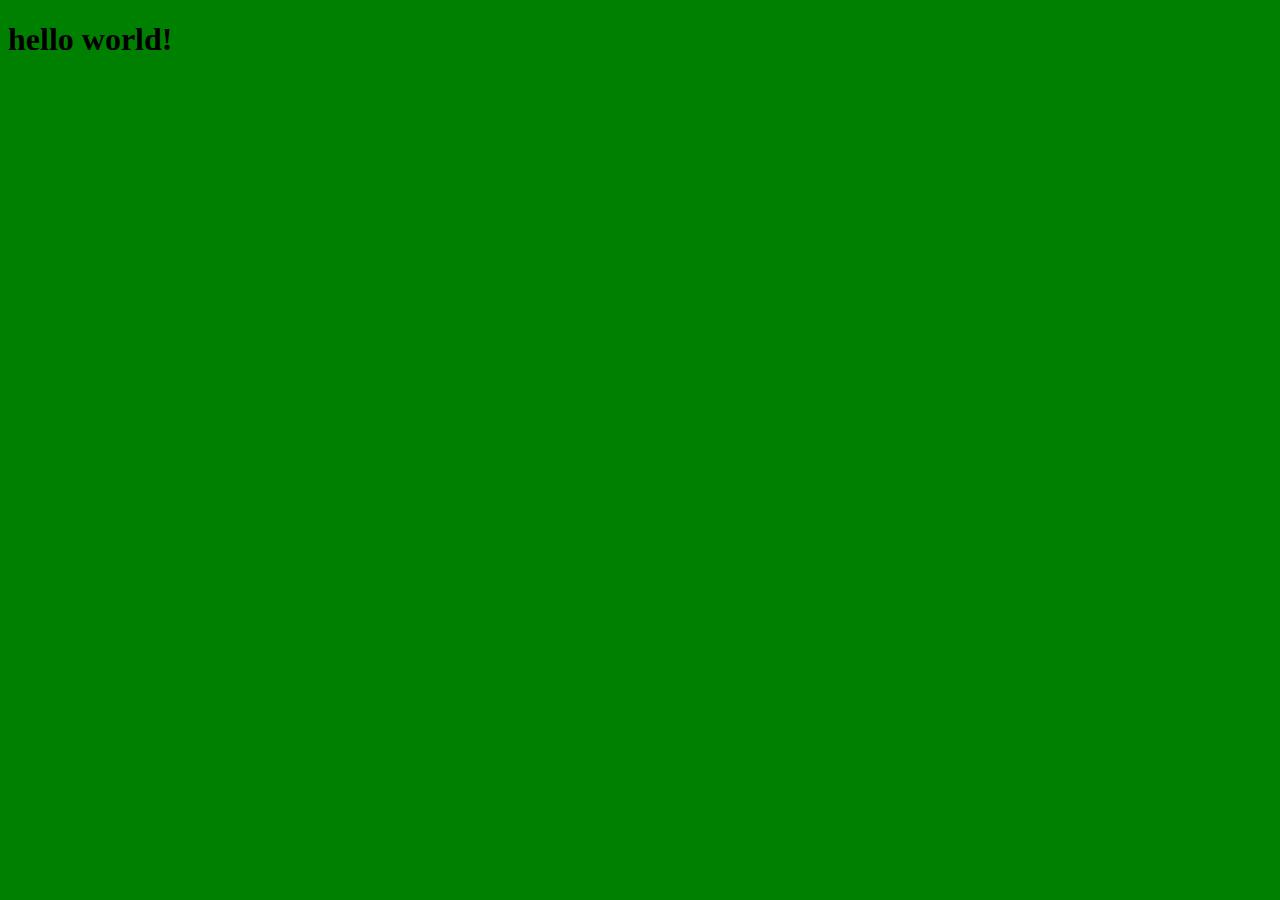
==== 12-range/index.html @ e7904376 "message" ====
<!DOCTYPE html>
<html lang="en">
<head>
  <meta charset="UTF-8">
  <title>hello</title>
  <link rel="stylesheet" href="layout.css">
  <link rel="icon" href="https://i.wangding.in/favicon.ico" sizes="48x48" type="image/png">
</head>
<body>
<h1>hello world!</h1>  
<script src="//apps.bdimg.com/libs/jquery/2.1.4/jquery.min.js"></script>
<script src="main.js"></script>
</body>
</html>
---- 12-range/layout.css ----
body {
  background-color: green;
}
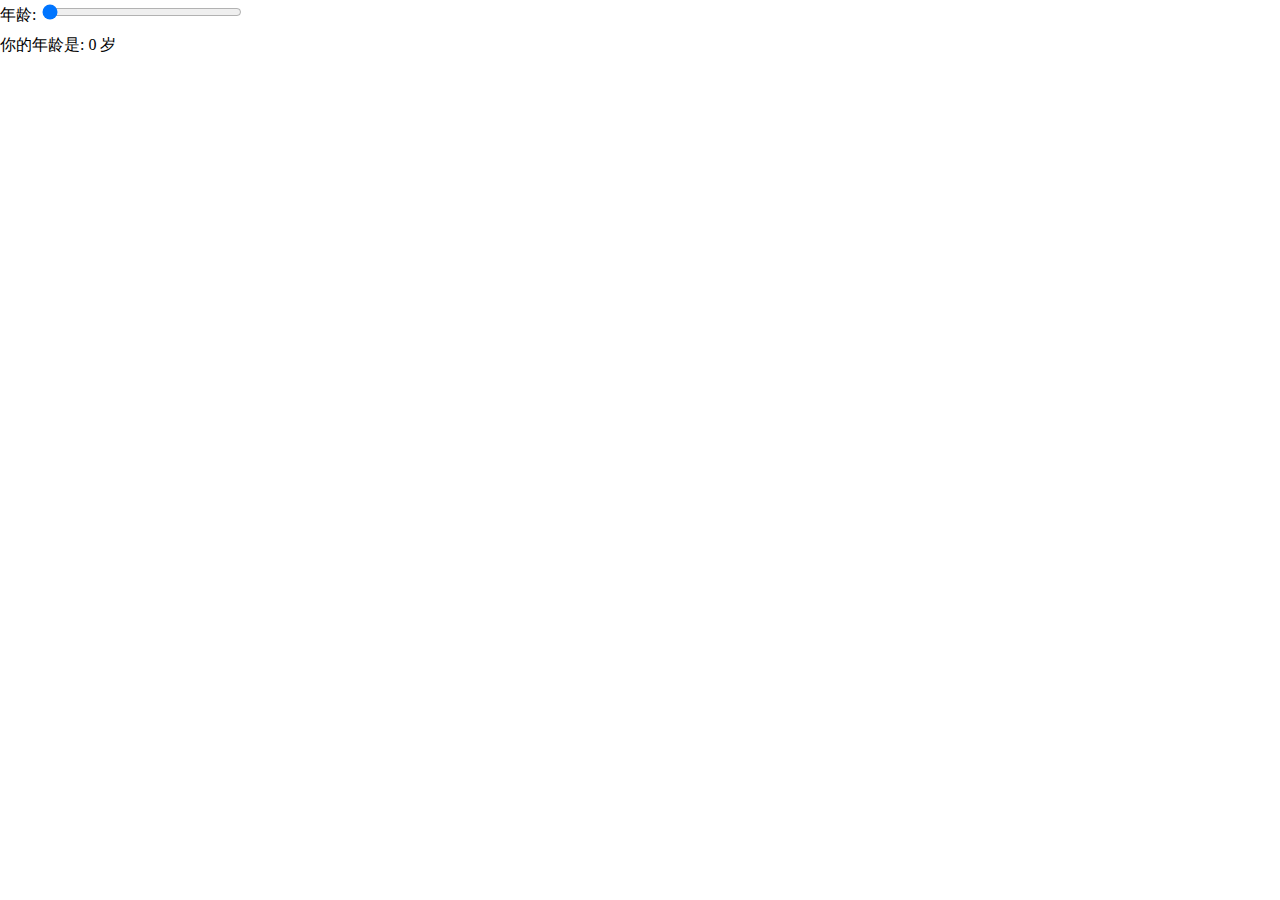
==== commit 458cc9a3: "message" ====
--- a/12-range/index.html
+++ b/12-range/index.html
@@ -2,12 +2,12 @@
 <html lang="en">
 <head>
   <meta charset="UTF-8">
-  <title>hello</title>
+  <title>range</title>
   <link rel="stylesheet" href="layout.css">
-  <link rel="icon" href="https://i.wangding.in/favicon.ico" sizes="48x48" type="image/png">
 </head>
 <body>
-<h1>hello world!</h1>  
+年龄: <input type="range" value="0"><br>
+你的年龄是: <span>0</span>&nbsp;岁
 <script src="//apps.bdimg.com/libs/jquery/2.1.4/jquery.min.js"></script>
 <script src="main.js"></script>
 </body>
--- a/12-range/layout.css
+++ b/12-range/layout.css
@@ -1,3 +1,11 @@
 body {
-  background-color: green;
+    margin:0;
+    padding:0;
+    line-height:30px;
+
 }
+input{
+    width:200px;
+
+}
+
